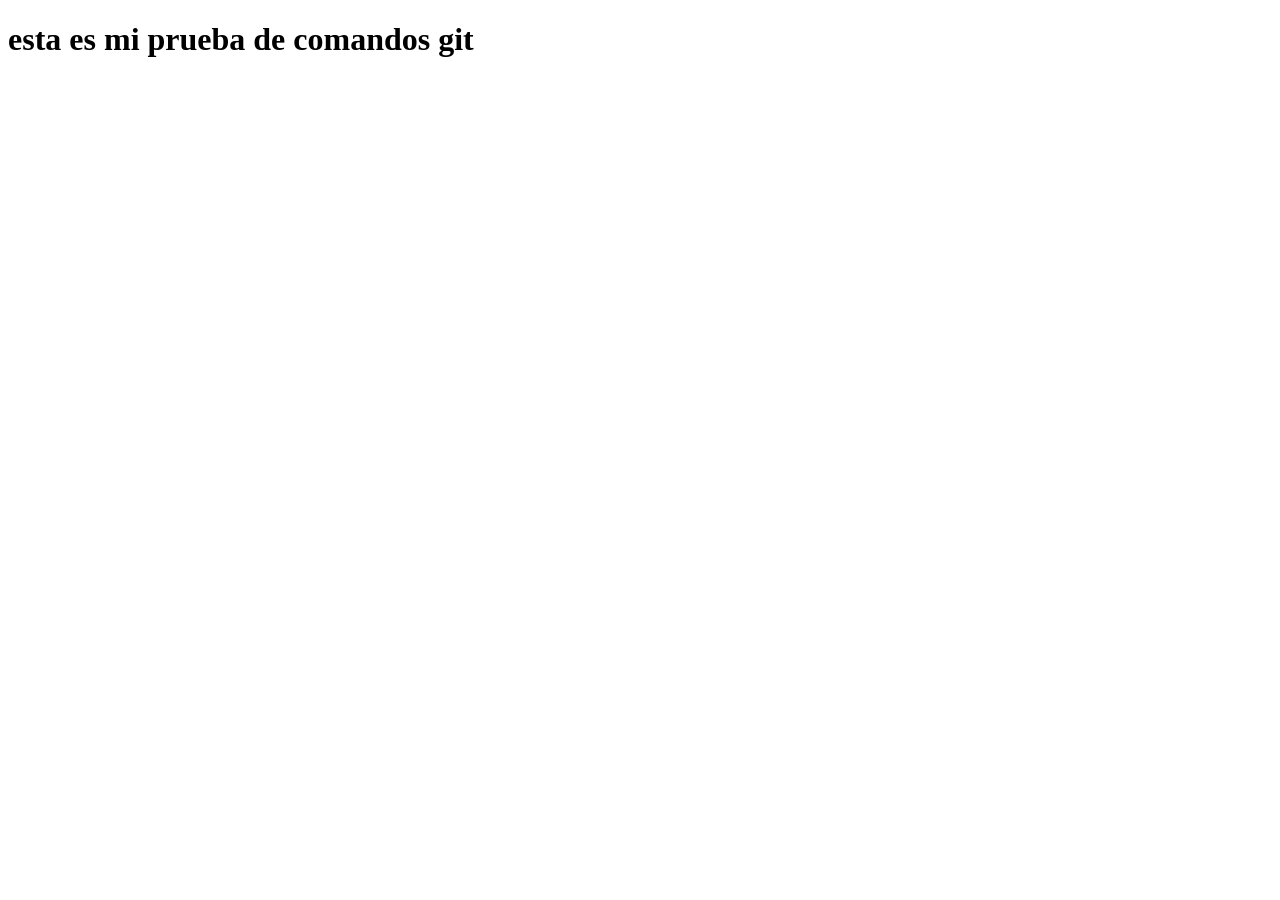
==== page1.html @ 0d3262a7 "Pagina 1 lista" ====
<!DOCTYPE html>
<html lang="es">
<head>
  <meta charset="utf-8">
  <title>HTML</title>
  <meta name="viewport" content="width=device-width, initial-scale=1.0">
  <link rel="stylesheet" href="estilo.css">
</head>

<body>
    <h1>esta es mi prueba de comandos git</h1>
</body>
</html>
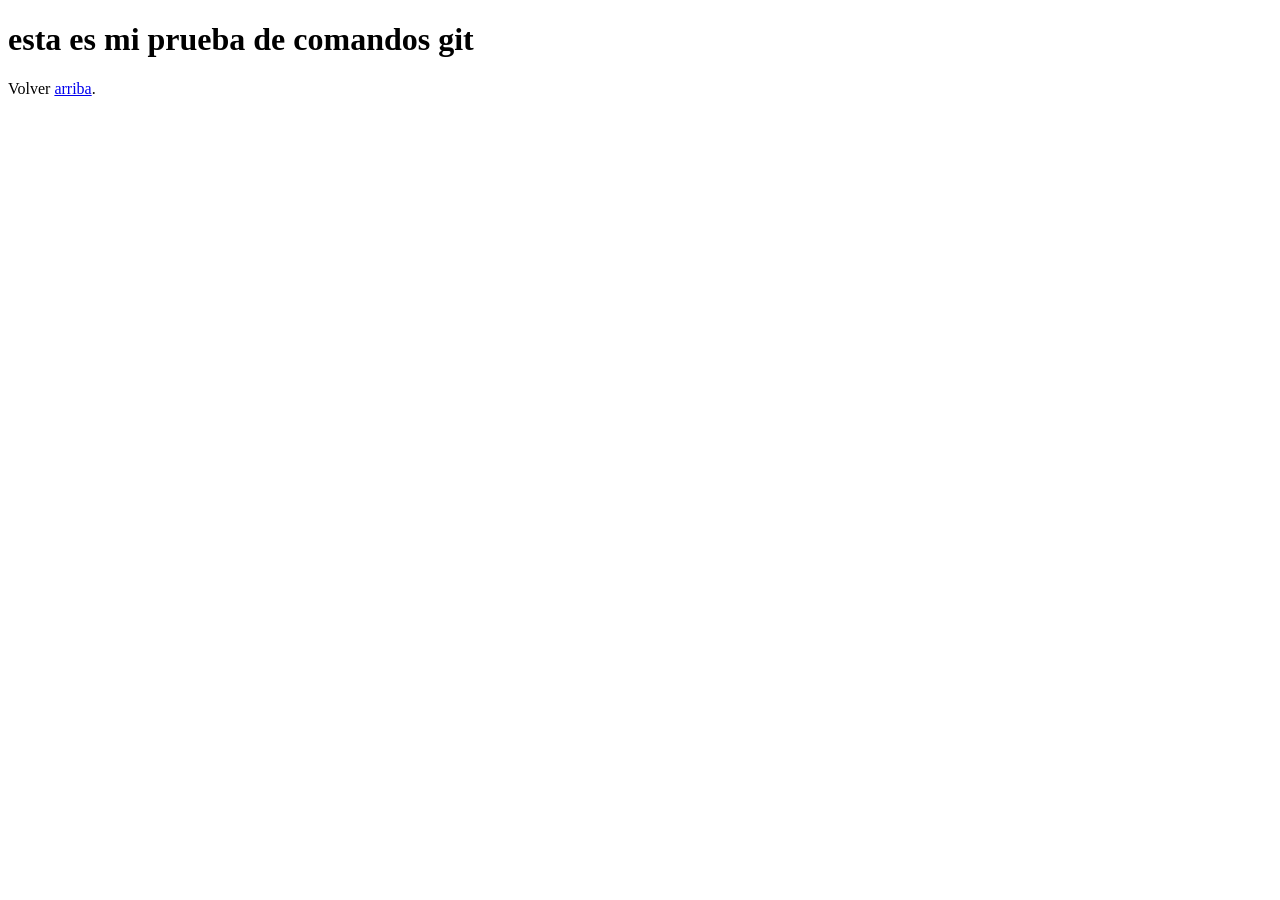
==== commit 6e1de7ab: "vinculos agregados" ====
--- a/page1.html
+++ b/page1.html
@@ -9,5 +9,6 @@
 
 <body>
     <h1>esta es mi prueba de comandos git</h1>
+    Volver <a href="index.html">arriba</a>.
 </body>
 </html>
